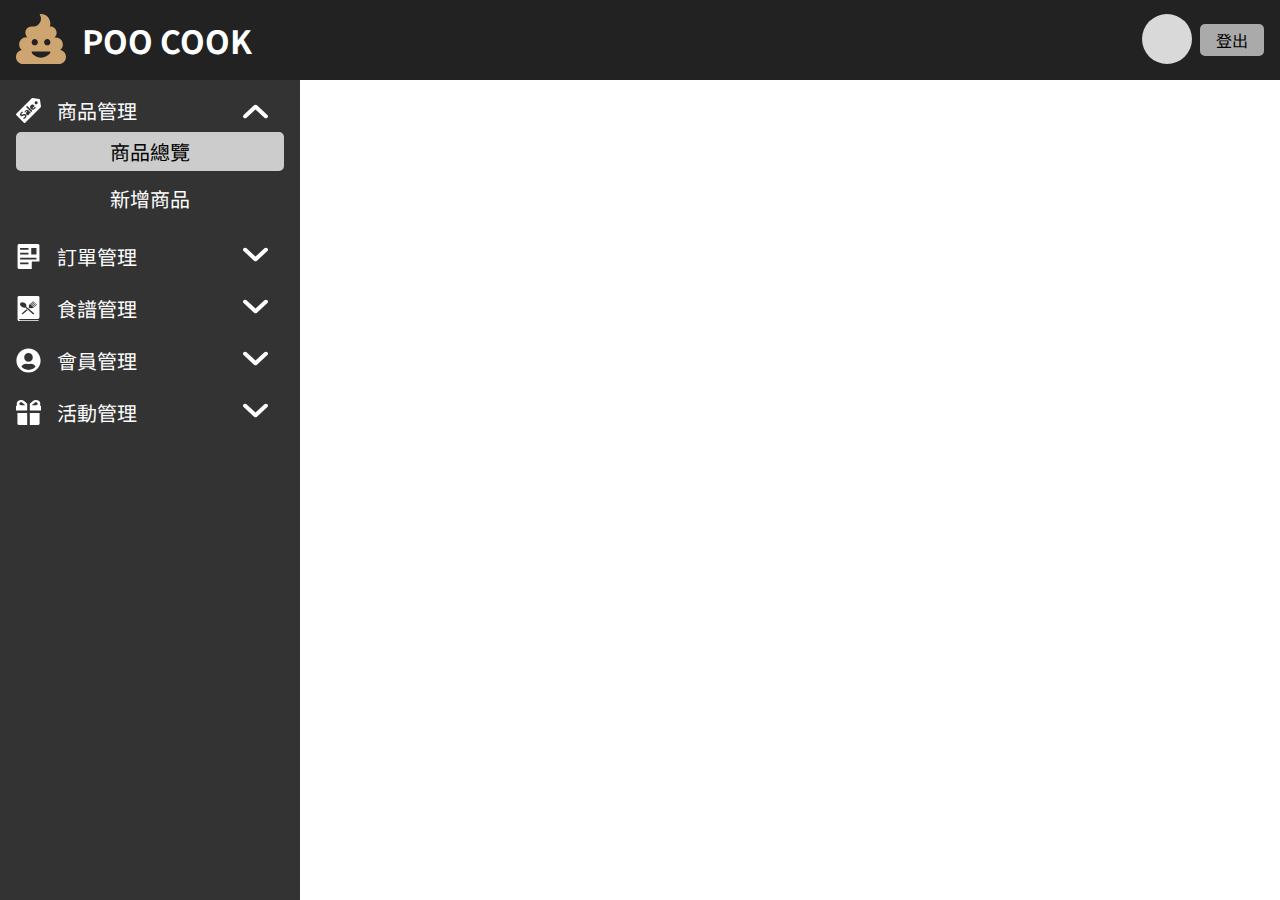
==== index.html @ 15b6bb09 "git init & add header and sidebar" ====
<!DOCTYPE html>
<html lang="en">
	<head>
		<meta charset="UTF-8" />
		<meta http-equiv="X-UA-Compatible" content="IE=edge" />
		<meta name="viewport" content="width=device-width, initial-scale=1.0" />
		<meta name="description" content="" />
		<meta name="keywords" content="" />
		<title>廚聚</title>
		<link rel="preconnect" href="https://fonts.googleapis.com" />
		<link rel="preconnect" href="https://fonts.gstatic.com" crossorigin />
		<link
			href="https://fonts.googleapis.com/css2?family=Noto+Sans+TC:wght@100;400;700&display=swap"
			rel="stylesheet"
		/>
		<link rel="stylesheet" href="./style/normalize.css" />
		<link rel="stylesheet" href="./style/style.css" />
		<script type="text/javascript" src="./js/jquery.min.js"></script>
	</head>
	<body>
		<header class="header">
			<div class="flex_center">
				<div class="logo">
					<svg
						width="50"
						height="50"
						viewBox="0 0 50 50"
						fill="none"
						xmlns="http://www.w3.org/2000/svg"
					>
						<path
							d="M44.082 36.0694C45.7812 34.7924 46.875 32.7842 46.875 30.503C46.875 26.628 43.7256 23.4841 39.8438 23.4841H38.4648C39.7754 22.3338 40.625 20.6765 40.625 18.7171C40.625 15.2808 37.8174 12.5658 34.375 12.5658H33.8013C34.1602 11.5812 34.375 10.5381 34.375 9.35855C34.375 4.19185 30.1758 0 25 0C24.4873 0 23.999 0.0731137 23.5234 0.146227C24.4434 1.51297 25 3.07272 25 4.67927C25 8.99298 21.5088 12.4781 17.1875 12.4781H15.625C12.1826 12.4781 9.375 15.2808 9.375 18.6294C9.375 20.5059 10.2295 22.1632 11.5352 23.3086H10.1562C6.27441 23.3964 3.125 26.6329 3.125 30.503C3.125 32.7822 4.22363 34.7924 5.91992 36.0723C2.56348 36.6056 0 39.4814 0 42.9811C0 46.861 3.14941 50 7.03125 50H42.9688C46.8506 50 50 46.8561 50 42.9811C50 39.4814 47.4414 36.6056 44.082 36.0694ZM18.75 25.0439C20.4834 25.0439 21.875 26.433 21.875 28.1634C21.875 29.8937 20.4834 31.2829 18.75 31.2829C17.0166 31.2829 15.625 29.8986 15.625 28.1634C15.625 26.4282 17.0215 25.0439 18.75 25.0439ZM34.3262 38.5943C33.2129 41.3141 28.5254 43.761 25 43.761C21.3877 43.761 16.7012 41.3121 15.6758 38.5943C15.4785 38.0873 15.8691 37.5219 16.4355 37.5219H33.5742C34.1309 37.5219 34.5215 38.0873 34.3262 38.5943ZM31.25 31.2829C29.5166 31.2829 28.125 29.8937 28.125 28.1634C28.125 26.433 29.5166 25.0439 31.25 25.0439C32.9834 25.0439 34.375 26.433 34.375 28.1634C34.375 29.8937 32.9883 31.2829 31.25 31.2829Z"
							fill="#CEA470"
						/>
					</svg>
				</div>
				<h1 class="title">POO COOK</h1>
			</div>
			<div class="user flex_center">
				<div class="user_photo">
					<svg
						width="50"
						height="50"
						viewBox="0 0 50 50"
						fill="none"
						xmlns="http://www.w3.org/2000/svg"
					>
						<circle cx="25" cy="25" r="25" fill="#D9D9D9" />
					</svg>
				</div>
				<div class="">
					<a class="sign_out" href="#">登出</a>
				</div>
			</div>
		</header>
		<aside class="aside position_abs">
			<!-- <div class="smaller_sidebar">
				<svg
					width="28"
					height="23"
					viewBox="0 0 28 23"
					fill="none"
					xmlns="http://www.w3.org/2000/svg"
				>
					<path
						d="M0.939428 10.684C0.353641 11.2698 0.353641 12.2195 0.939428 12.8053L10.4854 22.3512C11.0712 22.937 12.0209 22.937 12.6067 22.3512C13.1925 21.7654 13.1925 20.8157 12.6067 20.2299L4.12141 11.7446L12.6067 3.25935C13.1925 2.67356 13.1925 1.72381 12.6067 1.13803C12.0209 0.552241 11.0712 0.552241 10.4854 1.13803L0.939428 10.684ZM22.9092 10.2446L2.00009 10.2446V13.2446L22.9092 13.2446V10.2446Z"
						fill="black"
					/>
					<line x1="26.5" x2="26.5" y2="23" stroke="black" stroke-width="3" />
				</svg>
			</div> -->

			<!-- NAVBAR -->
			<nav class="">
				<!-- 商品管理 -->
				<ul class="nav unstyled_list">
					<li class="main_nav_item_container">
						<div class="main_nav_item">
							<div class="flex_center">
								<svg
									width="22"
									height="22"
									viewBox="0 0 22 22"
									fill="none"
									xmlns="http://www.w3.org/2000/svg"
								>
									<path
										d="M21.991 7.39997L21.118 1.56912C21.0649 1.2139 20.7861 0.935041 20.4309 0.881931L14.6 0.00901822C14.3437 -0.0293666 14.0844 0.0561559 13.9012 0.239373L0.239336 13.9011C-0.0797788 14.2202 -0.0797788 14.7378 0.239336 15.0569L6.94313 21.7606C7.26224 22.0798 7.77971 22.0798 8.09883 21.7606L21.7607 8.09878C21.9439 7.91557 22.0294 7.65622 21.991 7.39997ZM9.2542 15.8387C9.22498 16.4259 8.91499 17.0188 8.33274 17.6011C7.84618 18.0876 7.29037 18.4021 6.96214 18.5236C6.8964 18.548 6.82268 18.5222 6.7864 18.4622L6.33111 17.7096C6.30873 17.6726 6.30385 17.6276 6.31784 17.5868C6.33184 17.5459 6.36325 17.5133 6.40364 17.4977C6.84899 17.3263 7.2813 17.0513 7.58975 16.7427C8.01891 16.3136 8.10033 15.8825 7.80752 15.5898C7.54635 15.3286 7.20982 15.3578 6.47403 15.7056C5.40016 16.2248 4.59562 16.1954 4.01552 15.6154C3.23774 14.8376 3.37168 13.6588 4.34858 12.6818C4.72231 12.3081 5.1254 12.0273 5.54663 11.847C5.61501 11.8176 5.69452 11.8444 5.73122 11.9091L6.15432 12.6556C6.17497 12.6921 6.17898 12.7356 6.1654 12.7752C6.15172 12.8147 6.12177 12.8466 6.08311 12.8626C5.72739 13.0099 5.40672 13.2248 5.13001 13.5017C4.66724 13.9644 4.71734 14.3445 4.91866 14.5458C5.19469 14.8218 5.56031 14.699 6.32897 14.3531C7.37534 13.8716 8.14058 13.9245 8.73628 14.52C9.09469 14.8785 9.27869 15.3469 9.2542 15.8387ZM12.9083 12.8974L12.2363 13.5693C12.1864 13.6193 12.1081 13.6263 12.0501 13.5864L11.7787 13.3993L11.7595 13.4185C11.804 13.8696 11.6219 14.3246 11.247 14.6996C10.5826 15.364 9.75166 15.2283 9.27417 14.7508C8.8177 14.2943 8.7061 13.7151 8.95159 13.0759C9.15669 12.5416 9.574 12.0553 9.88792 11.7414L9.91482 11.7148L9.86991 11.6699C9.7192 11.5192 9.39229 11.3404 8.89634 11.8365C8.64802 12.0848 8.43157 12.4333 8.31737 12.7683C8.30347 12.8093 8.27206 12.8421 8.23162 12.8576C8.19119 12.8732 8.14601 12.87 8.10817 12.849L7.56618 12.548C7.5039 12.5133 7.47568 12.4389 7.49934 12.3717C7.59471 12.1007 7.83893 11.5616 8.40312 10.9974C9.30408 10.0964 10.2477 10.0876 11.1317 10.9718L12.2207 12.0607C12.4052 12.2452 12.672 12.5023 12.8958 12.6797C12.9285 12.7056 12.9485 12.7442 12.9509 12.7857C12.9533 12.8273 12.9378 12.8679 12.9083 12.8974ZM14.3017 11.5041L13.5346 12.2711C13.4776 12.3281 13.3852 12.3281 13.3281 12.2711L8.98688 7.92993C8.9298 7.87281 8.9298 7.7804 8.98688 7.72332L9.75385 6.95631C9.81092 6.89928 9.90338 6.89928 9.9605 6.95631L14.3017 11.2975C14.3587 11.3544 14.3587 11.4471 14.3017 11.5041ZM17.3183 8.29413C17.1252 8.69762 16.8176 9.11635 16.4291 9.50489C15.9202 10.0138 15.3504 10.2903 14.7813 10.3046C14.2094 10.319 13.6496 10.069 13.1622 9.58175C12.3571 8.77658 11.9855 7.41492 13.0726 6.32788C13.5391 5.86138 14.0904 5.66075 14.6669 5.74778C15.1366 5.81871 15.6214 6.08385 16.0318 6.49437C16.1533 6.61586 16.2487 6.73129 16.3072 6.80674C16.3524 6.86491 16.3471 6.9476 16.2952 6.99971L14.3664 8.92843C14.757 9.26154 15.3378 9.14839 15.846 8.64018C16.1221 8.36415 16.3321 8.09272 16.5072 7.78596C16.5274 7.75072 16.5614 7.72533 16.601 7.71612C16.6405 7.70687 16.6822 7.71457 16.7159 7.73723L17.2682 8.11004C17.3283 8.15039 17.3496 8.22875 17.3183 8.29413ZM18.6838 5.2098C18.1609 5.73265 17.3132 5.73265 16.7903 5.20966C16.2674 4.68682 16.2674 3.83911 16.7903 3.31618C17.3132 2.79329 18.1609 2.79329 18.6838 3.31618C19.2067 3.83907 19.2067 4.68686 18.6838 5.2098Z"
										fill="white"
									/>
								</svg>
								<a class="main_nav_item_content" href="">商品管理</a>
							</div>
							<div class="nav_dropdown nav_dropdown_active">
								<svg
									width="24"
									height="13"
									viewBox="0 0 24 13"
									fill="none"
									xmlns="http://www.w3.org/2000/svg"
								>
									<path
										d="M11.9991 13C11.4873 13 10.9754 12.8186 10.5854 12.4559L0.585907 3.1702C-0.195302 2.44475 -0.195302 1.26953 0.585907 0.544085C1.36712 -0.181362 2.63268 -0.181362 3.41388 0.544085L11.9991 8.51964L20.5861 0.545535C21.3673 -0.179911 22.6329 -0.179911 23.4141 0.545535C24.1953 1.27098 24.1953 2.4462 23.4141 3.17165L13.4146 12.4574C13.024 12.8201 12.5115 13 11.9991 13Z"
										fill="white"
									/>
								</svg>
							</div>
						</div>
						<!-- 商品管理細項 -->
						<ul class="unstyled_list sub_nav_item">
							<div class="sub_nav_item_container">
								<li class="sub_nav_item_active">
									<a class="sub_nav_item_content" href="">商品總覽</a>
								</li>
								<li>
									<a class="sub_nav_item_content" href="">新增商品</a>
								</li>
							</div>
						</ul>
					</li>
					<!-- 訂單管理 -->
					<li class="main_nav_item_container">
						<div class="main_nav_item">
							<div class="flex_center">
								<svg
									width="21"
									height="24"
									viewBox="0 0 21 24"
									fill="none"
									xmlns="http://www.w3.org/2000/svg"
								>
									<path
										d="M21 1.49998C21 0.670871 20.2791 0 19.3882 0H1.61175C0.721707 0 0 0.670871 0 1.49998V22.5C0 23.3291 0.721665 24 1.61175 24H13.6316V17.6628C13.6316 17.2482 13.992 16.9128 14.4375 16.9128H21V1.49998ZM2.42308 3.7584H10.5V5.44966H2.42308V3.7584V3.7584ZM2.42308 8.45638H10.5V10.1476H2.42308V8.45638V8.45638ZM10.5 19.5437H2.42308V17.8524H10.5V19.5437ZM18.1731 14.8457H2.42308V13.1544H18.1731V14.8457ZM18.1731 10.1477H13.125V3.7584H18.1731V10.1477Z"
										fill="white"
									/>
								</svg>
								<a class="main_nav_item_content" href="">訂單管理</a>
							</div>
							<div class="nav_dropdown">
								<svg
									width="24"
									height="13"
									viewBox="0 0 24 13"
									fill="none"
									xmlns="http://www.w3.org/2000/svg"
								>
									<path
										d="M11.9991 13C11.4873 13 10.9754 12.8186 10.5854 12.4559L0.585907 3.1702C-0.195302 2.44475 -0.195302 1.26953 0.585907 0.544085C1.36712 -0.181362 2.63268 -0.181362 3.41388 0.544085L11.9991 8.51964L20.5861 0.545535C21.3673 -0.179911 22.6329 -0.179911 23.4141 0.545535C24.1953 1.27098 24.1953 2.4462 23.4141 3.17165L13.4146 12.4574C13.024 12.8201 12.5115 13 11.9991 13Z"
										fill="white"
									/>
								</svg>
							</div>
						</div>
						<!-- 訂單管理細項 -->
						<ul class="unstyled_list sub_nav_item">
							<div class="sub_nav_item_container translateYtoNone">
								<li>
									<a class="sub_nav_item_content" href="">訂單總覽</a>
								</li>
							</div>
						</ul>
					</li>
					<!-- 食譜管理 -->
					<li class="main_nav_item_container">
						<div class="main_nav_item">
							<div class="flex_center">
								<svg
									width="21"
									height="24"
									viewBox="0 0 21 24"
									fill="none"
									xmlns="http://www.w3.org/2000/svg"
								>
									<path
										d="M21 20.7558V1.29734C21 0.584056 20.3115 0 19.4718 0H1.52724C0.687553 0 0 0.584056 0 1.29734V2.59469V20.7566V22.7027C0 23.4168 0.687553 24 1.52724 24H19.4718C20.0309 24 20.5199 23.7382 20.7856 23.3513H3.05447C2.21479 23.3513 1.52724 22.7681 1.52724 22.0548H19.4718C20.3124 22.054 21 21.4708 21 20.7558ZM5.21691 17.3572C4.94426 17.5888 4.50169 17.5888 4.22904 17.3572C3.95738 17.1264 3.95738 16.7496 4.23003 16.518L8.58354 12.819L9.57141 13.6582L5.21691 17.3572ZM15.8157 17.4092C15.5421 17.6417 15.0995 17.64 14.8259 17.4092L7.42281 11.1197C7.39021 11.092 7.37341 11.0576 7.34773 11.0266C6.2759 11.4596 4.73977 11.1483 3.59681 10.1773C2.23455 9.0193 1.95893 7.37622 2.98038 6.50769C4.00183 5.64 5.93607 5.87496 7.29833 7.03217C8.44129 8.00308 8.80779 9.30881 8.29805 10.2193C8.33559 10.2403 8.37609 10.2537 8.40968 10.2822L15.8137 16.5709C16.0854 16.8025 16.0874 17.1785 15.8157 17.4092ZM18.5264 8.35804L15.3544 11.0526C15.3297 11.0736 15.3 11.0862 15.2714 11.0996C14.1887 11.9178 13.0773 11.9236 12.1725 11.4294C12.1547 11.4478 12.1478 11.4705 12.126 11.4873L11.399 12.1057L10.4111 11.2674L11.1401 10.6481C11.1599 10.6313 11.1866 10.6246 11.2083 10.6103C10.6255 9.84084 10.6324 8.89594 11.5965 7.9779C11.6123 7.95441 11.6252 7.92839 11.6509 7.90825L14.8229 5.21287C14.9691 5.08783 15.2072 5.08783 15.3534 5.21287C15.4996 5.33706 15.4996 5.53846 15.3514 5.66266L12.2851 8.26741L12.8136 8.7172L15.8809 6.11161C16.0251 5.98741 16.2632 5.98741 16.4094 6.11161C16.5536 6.23496 16.5536 6.43552 16.4094 6.56056L13.3431 9.16615L13.8736 9.61594L16.9399 7.01119C17.0861 6.88699 17.3222 6.88615 17.4684 7.01035C17.6146 7.13455 17.6146 7.33594 17.4684 7.46014L14.4021 10.0649L14.9306 10.5138L17.9969 7.90825C18.1431 7.78406 18.3812 7.78406 18.5254 7.90825C18.6726 8.03161 18.6726 8.23385 18.5264 8.35804Z"
										fill="white"
									/>
								</svg>
								<a class="main_nav_item_content" href="">食譜管理</a>
							</div>
							<div class="nav_dropdown">
								<svg
									width="24"
									height="13"
									viewBox="0 0 24 13"
									fill="none"
									xmlns="http://www.w3.org/2000/svg"
								>
									<path
										d="M11.9991 13C11.4873 13 10.9754 12.8186 10.5854 12.4559L0.585907 3.1702C-0.195302 2.44475 -0.195302 1.26953 0.585907 0.544085C1.36712 -0.181362 2.63268 -0.181362 3.41388 0.544085L11.9991 8.51964L20.5861 0.545535C21.3673 -0.179911 22.6329 -0.179911 23.4141 0.545535C24.1953 1.27098 24.1953 2.4462 23.4141 3.17165L13.4146 12.4574C13.024 12.8201 12.5115 13 11.9991 13Z"
										fill="white"
									/>
								</svg>
							</div>
						</div>
						<!-- 食譜管理細項 -->
						<ul class="unstyled_list sub_nav_item">
							<div class="sub_nav_item_container translateYtoNone">
								<li>
									<a class="sub_nav_item_content" href="">食譜總覽</a>
								</li>
								<li>
									<a class="sub_nav_item_content" href="">新增食譜</a>
								</li>
							</div>
						</ul>
					</li>
					<!-- 會員管理 -->
					<li class="main_nav_item_container">
						<div class="main_nav_item">
							<div class="flex_center">
								<svg
									width="24"
									height="24"
									viewBox="0 0 24 24"
									fill="none"
									xmlns="http://www.w3.org/2000/svg"
								>
									<path
										d="M12 0.375C5.57812 0.375 0.375 5.57812 0.375 12C0.375 18.4219 5.57812 23.625 12 23.625C18.4219 23.625 23.625 18.4219 23.625 12C23.625 5.57812 18.4219 0.375 12 0.375ZM12 4.875C14.2781 4.875 16.125 6.72188 16.125 9C16.125 11.2781 14.2781 13.125 12 13.125C9.72188 13.125 7.875 11.2781 7.875 9C7.875 6.72188 9.72188 4.875 12 4.875ZM12 21C9.24844 21 6.78281 19.7531 5.13281 17.8031C6.01406 16.1437 7.73906 15 9.75 15C9.8625 15 9.975 15.0188 10.0828 15.0516C10.6922 15.2484 11.3297 15.375 12 15.375C12.6703 15.375 13.3125 15.2484 13.9172 15.0516C14.025 15.0188 14.1375 15 14.25 15C16.2609 15 17.9859 16.1437 18.8672 17.8031C17.2172 19.7531 14.7516 21 12 21Z"
										fill="white"
									/>
								</svg>
								<a class="main_nav_item_content" href="">會員管理</a>
							</div>
							<div class="nav_dropdown">
								<svg
									width="24"
									height="13"
									viewBox="0 0 24 13"
									fill="none"
									xmlns="http://www.w3.org/2000/svg"
								>
									<path
										d="M11.9991 13C11.4873 13 10.9754 12.8186 10.5854 12.4559L0.585907 3.1702C-0.195302 2.44475 -0.195302 1.26953 0.585907 0.544085C1.36712 -0.181362 2.63268 -0.181362 3.41388 0.544085L11.9991 8.51964L20.5861 0.545535C21.3673 -0.179911 22.6329 -0.179911 23.4141 0.545535C24.1953 1.27098 24.1953 2.4462 23.4141 3.17165L13.4146 12.4574C13.024 12.8201 12.5115 13 11.9991 13Z"
										fill="white"
									/>
								</svg>
							</div>
						</div>
						<!-- 會員管理細項 -->
						<ul class="unstyled_list sub_nav_item">
							<div class="sub_nav_item_container translateYtoNone">
								<li>
									<a class="sub_nav_item_content" href="">會員總覽</a>
								</li>
								<li>
									<a class="sub_nav_item_content" href="">會員商品收藏</a>
								</li>
								<li>
									<a class="sub_nav_item_content" href="">會員食譜收藏</a>
								</li>
							</div>
						</ul>
					</li>
					<li class="main_nav_item_container">
						<div class="main_nav_item">
							<div class="flex_center">
								<svg
									width="24"
									height="24"
									viewBox="0 0 24 24"
									fill="none"
									xmlns="http://www.w3.org/2000/svg"
								>
									<path
										d="M0 6.18087V10.1809H10.7365V3.5472L7.86167 1.06495C7.06602 0.378182 6.00825 0 4.88352 0C3.75862 0 2.70094 0.378182 1.90521 1.06495C1.10932 1.75171 0.670981 2.66516 0.670981 3.6368C0.670981 4.15265 0.795643 4.65156 1.03056 5.10931C0.444232 5.20378 0 5.6472 0 6.18087ZM3.69158 2.60807C4.01014 2.33324 4.43339 2.18182 4.88352 2.18182C5.33365 2.18182 5.75683 2.33324 6.07513 2.60785L8.94976 5.08996H4.92134H4.8767C4.42826 5.0888 4.00769 4.93847 3.69158 4.66545C3.37327 4.39076 3.19798 4.02545 3.19798 3.6368C3.1979 3.24815 3.37327 2.88284 3.69158 2.60807Z"
										fill="white"
									/>
									<path
										d="M22.0954 1.06516C21.2998 0.378255 20.2422 0 19.1171 0C17.9921 0 16.9344 0.378255 16.1391 1.06502L13.2637 3.54742V10.1809H24.0002V6.18087C24.0002 5.6472 23.5561 5.20378 22.9697 5.10931C23.2047 4.65156 23.3294 4.15258 23.3294 3.6368C23.3293 2.66516 22.891 1.75171 22.0954 1.06516ZM20.3085 4.66567C19.9927 4.9384 19.572 5.0888 19.1237 5.08996H19.079H15.0509L17.9259 2.60785C18.244 2.33316 18.6671 2.18182 19.1171 2.18182C19.5672 2.18182 19.9902 2.33316 20.3087 2.60807C20.627 2.88276 20.8023 3.24815 20.8023 3.6368C20.8024 4.02545 20.6271 4.39076 20.3085 4.66567Z"
										fill="white"
									/>
									<path
										d="M13.2632 23.9994H10.7363V12.3628H1.375V22.9092C1.375 23.5117 1.94069 24.0001 2.63846 24.0001H21.361C22.0588 24.0001 22.6244 23.5117 22.6244 22.9092V12.3628H13.2632V23.9994Z"
										fill="white"
									/>
								</svg>
								<a class="main_nav_item_content" href=""> 活動管理 </a>
							</div>
							<div class="nav_dropdown">
								<svg
									width="24"
									height="13"
									viewBox="0 0 24 13"
									fill="none"
									xmlns="http://www.w3.org/2000/svg"
								>
									<path
										d="M11.9991 13C11.4873 13 10.9754 12.8186 10.5854 12.4559L0.585907 3.1702C-0.195302 2.44475 -0.195302 1.26953 0.585907 0.544085C1.36712 -0.181362 2.63268 -0.181362 3.41388 0.544085L11.9991 8.51964L20.5861 0.545535C21.3673 -0.179911 22.6329 -0.179911 23.4141 0.545535C24.1953 1.27098 24.1953 2.4462 23.4141 3.17165L13.4146 12.4574C13.024 12.8201 12.5115 13 11.9991 13Z"
										fill="white"
									/>
								</svg>
							</div>
						</div>
						<!-- 活動管理細項 -->
						<ul class="unstyled_list sub_nav_item">
							<div class="sub_nav_item_container translateYtoNone">
								<li>
									<a class="sub_nav_item_content" href="">優惠券</a>
								</li>
								<li>
									<a class="sub_nav_item_content" href="">銷售通路</a>
								</li>
								<li>
									<a class="sub_nav_item_content" href="">料理活動</a>
								</li>
							</div>
						</ul>
					</li>
				</ul>
			</nav>
		</aside>
		<!-- <main>
			1213123
		</main> -->
		<script type="text/javascript" src="./js/app.js">
			// <?php require "./js/app.js"; ?>
		</script>
	</body>
</html>
---- style/style.css ----
* {
	box-sizing: border-box;
	margin: 0;
	padding: 0;
}

body {
	font-family: "Noto Sans TC", sans-serif;
}

a,
a:link {
	text-decoration: none;
	color: black;
}

:root {
	--header-height: 80px;
	--button-color: #aaa;
	--aside-width: 300px;
}
/* module */
.flex_center {
	display: flex;
	justify-content: center;
	align-items: center;
}

.position_abs {
	position: absolute;
}

.d-none {
	display: none;
}

.translateYtoNone {
	transform: translateY(-100%);
	opacity: 0;
	z-index: -1;
	height: 0;
}

.unstyled_list {
	list-style-type: none;
}
/* --------------------------------------------- */
/* header */
.header {
	display: flex;
	align-items: center;
	justify-content: space-between;
	background: #222;
	padding: 0.5rem 1rem;
	height: var(--header-height);
}
/* logo & title */
.logo {
	margin-right: 1rem;
}
.title {
	color: #fff;
}
/* user */
.user_photo {
	margin-right: 0.5rem;
}
.sign_out {
	padding: 0.25rem 1rem;
	background: var(--button-color);
	border-radius: 5px;
}
/* --------------------------------------------- */
/* aside */
.aside {
	width: var(--aside-width);
	height: calc(100vh - var(--header-height));
	background: #333;
	padding: 1rem;
	font-size: 20px;
	top: calc(var(--header-height));
	overflow: auto;
}
.nav {
	display: flex;
	flex-direction: column;
	gap: 1rem;
}
.nav a:link,
.nav a:visited {
	color: white;
}
/* main_nav_item */
.main_nav_item {
	display: flex;
	align-items: center;
	justify-content: space-between;
	padding-right: 1rem;
	color: white;
}
/* XX管理 */
.main_nav_item svg {
	width: 25px;
	height: 25px;
	color: #fff;
}
.main_nav_item_content {
	margin-left: 1rem;
	line-height: 25px;
}
/* nav_dropdownbtn */
.nav_dropdown {
	cursor: pointer;
}
.nav_dropdown_active {
	transform: rotate(180deg);
}
/* XX管理-XXXX */
.sub_nav_item {
	padding: 0.5rem 0 0 0;
	transition: 0.5s;
	overflow: hidden;
}
.sub_nav_item_container {
	transition: 0.5s;
}
.sub_nav_item_active {
	background: #ccc;
}
.sub_nav_item_active:hover {
	background: #aaa;
}
.sub_nav_item_active a:link,
.sub_nav_item_active a:visited {
	color: #000;
}
.sub_nav_item_container li {
	padding: 0.5rem;
	text-align: center;
	border-radius: 5px;
	margin: 0 0 0.5rem 0;
	transition: 0.3s;
}
.sub_nav_item_container li:hover {
	background: #888;
}

.sub_nav_item_content {
	display: inline-block;
	width: 100%;
	color: white;
}
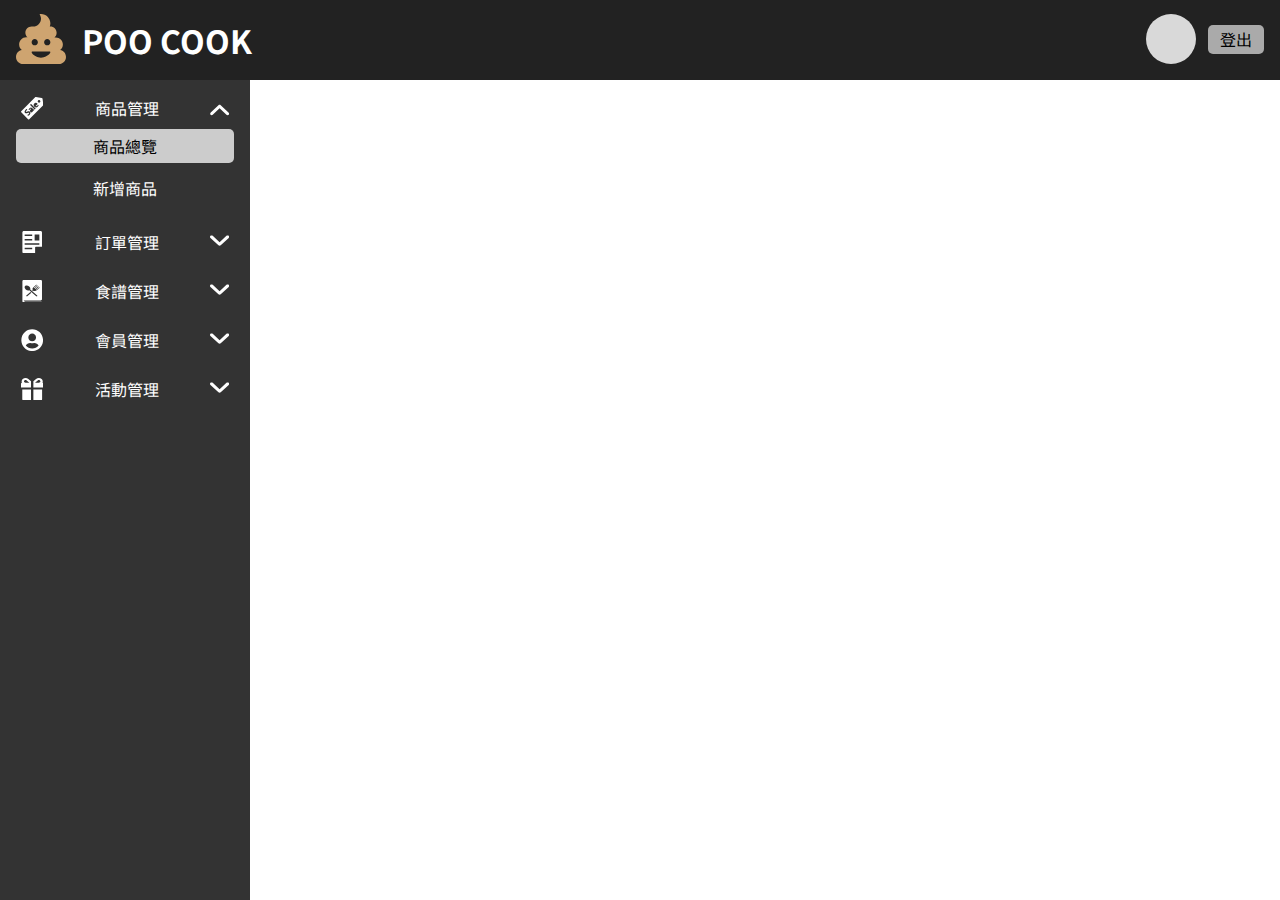
==== commit 85ad76cf: "update css" ====
--- a/index.html
+++ b/index.html
@@ -89,8 +89,8 @@
 										fill="white"
 									/>
 								</svg>
-								<a class="main_nav_item_content" href="">商品管理</a>
-							</div>
+							</div>
+							<a class="main_nav_item_content" href="">商品管理</a>
 							<div class="nav_dropdown nav_dropdown_active">
 								<svg
 									width="24"
@@ -134,8 +134,8 @@
 										fill="white"
 									/>
 								</svg>
-								<a class="main_nav_item_content" href="">訂單管理</a>
-							</div>
+							</div>
+							<a class="main_nav_item_content" href="">訂單管理</a>
 							<div class="nav_dropdown">
 								<svg
 									width="24"
@@ -176,8 +176,8 @@
 										fill="white"
 									/>
 								</svg>
-								<a class="main_nav_item_content" href="">食譜管理</a>
-							</div>
+							</div>
+							<a class="main_nav_item_content" href="">食譜管理</a>
 							<div class="nav_dropdown">
 								<svg
 									width="24"
@@ -221,8 +221,8 @@
 										fill="white"
 									/>
 								</svg>
-								<a class="main_nav_item_content" href="">會員管理</a>
-							</div>
+							</div>
+							<a class="main_nav_item_content" href="">會員管理</a>
 							<div class="nav_dropdown">
 								<svg
 									width="24"
@@ -276,8 +276,8 @@
 										fill="white"
 									/>
 								</svg>
-								<a class="main_nav_item_content" href=""> 活動管理 </a>
-							</div>
+							</div>
+							<a class="main_nav_item_content" href=""> 活動管理 </a>
 							<div class="nav_dropdown">
 								<svg
 									width="24"
--- a/style/style.css
+++ b/style/style.css
@@ -17,7 +17,7 @@
 :root {
 	--header-height: 80px;
 	--button-color: #aaa;
-	--aside-width: 300px;
+	--aside-width: 250px;
 }
 /* module */
 .flex_center {
@@ -63,10 +63,10 @@
 }
 /* user */
 .user_photo {
-	margin-right: 0.5rem;
+	margin-right: 0.75rem;
 }
 .sign_out {
-	padding: 0.25rem 1rem;
+	padding: 0.15rem .75rem;
 	background: var(--button-color);
 	border-radius: 5px;
 }
@@ -77,7 +77,7 @@
 	height: calc(100vh - var(--header-height));
 	background: #333;
 	padding: 1rem;
-	font-size: 20px;
+	font-size: 1rem;
 	top: calc(var(--header-height));
 	overflow: auto;
 }
@@ -95,22 +95,27 @@
 	display: flex;
 	align-items: center;
 	justify-content: space-between;
-	padding-right: 1rem;
+	padding: 0 .3rem;
 	color: white;
 }
 /* XX管理 */
 .main_nav_item svg {
-	width: 25px;
-	height: 25px;
+	width: 1.4rem;
+	height: 1.4rem;
 	color: #fff;
 }
 .main_nav_item_content {
-	margin-left: 1rem;
+	/* margin-left: 1rem; */
 	line-height: 25px;
 }
 /* nav_dropdownbtn */
 .nav_dropdown {
 	cursor: pointer;
+
+}
+.nav_dropdown svg {
+	width: 1.2rem;
+	height: 1.2rem;
 }
 .nav_dropdown_active {
 	transform: rotate(180deg);
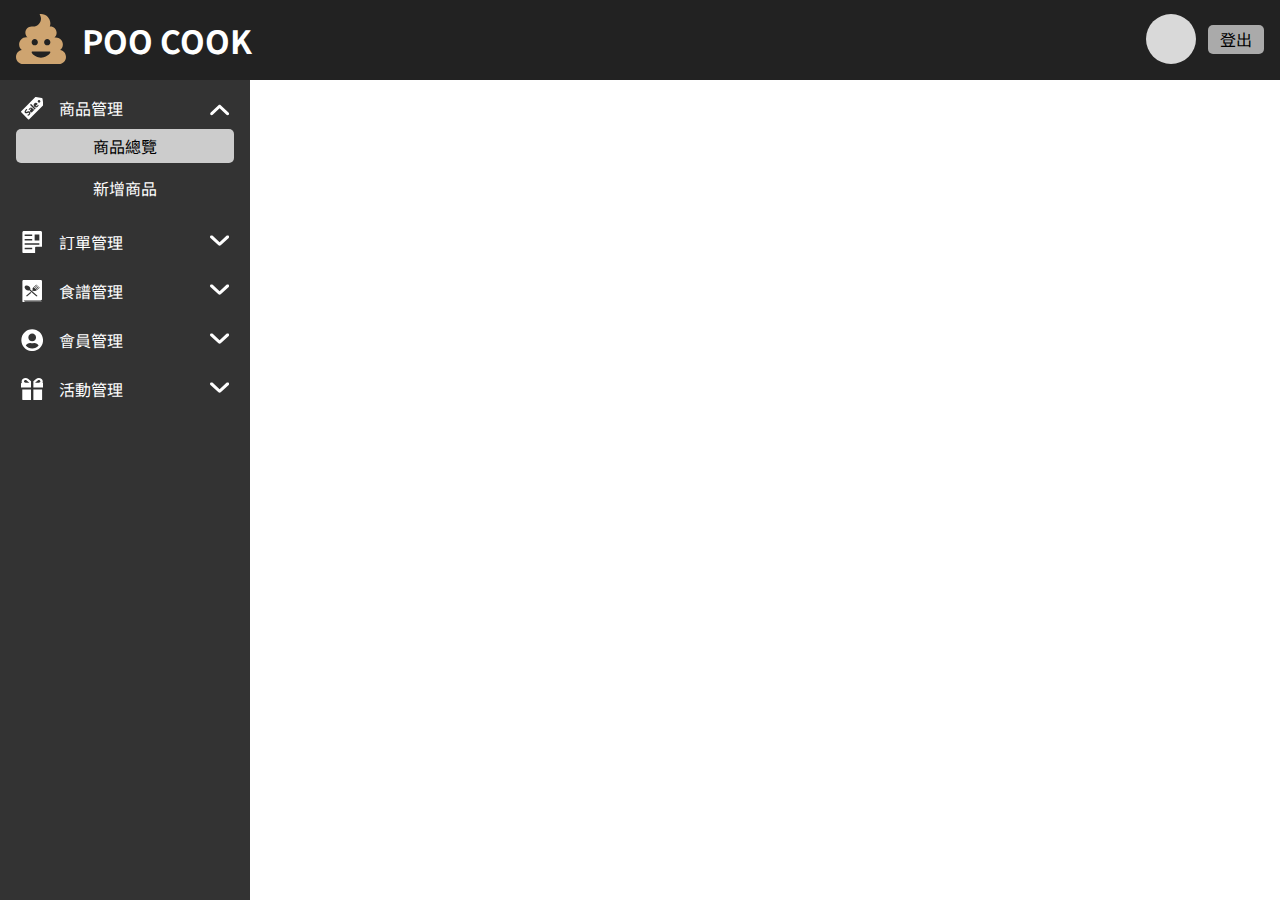
==== commit b152056d: "update sidebar style" ====
--- a/index.html
+++ b/index.html
@@ -89,8 +89,9 @@
 										fill="white"
 									/>
 								</svg>
-							</div>
-							<a class="main_nav_item_content" href="">商品管理</a>
+								<a class="main_nav_item_content" href="">商品管理</a>
+							</div>
+
 							<div class="nav_dropdown nav_dropdown_active">
 								<svg
 									width="24"
@@ -134,8 +135,9 @@
 										fill="white"
 									/>
 								</svg>
-							</div>
-							<a class="main_nav_item_content" href="">訂單管理</a>
+								<a class="main_nav_item_content" href="">訂單管理</a>
+							</div>
+
 							<div class="nav_dropdown">
 								<svg
 									width="24"
@@ -176,8 +178,9 @@
 										fill="white"
 									/>
 								</svg>
-							</div>
-							<a class="main_nav_item_content" href="">食譜管理</a>
+								<a class="main_nav_item_content" href="">食譜管理</a>
+							</div>
+
 							<div class="nav_dropdown">
 								<svg
 									width="24"
@@ -221,8 +224,9 @@
 										fill="white"
 									/>
 								</svg>
-							</div>
-							<a class="main_nav_item_content" href="">會員管理</a>
+								<a class="main_nav_item_content" href="">會員管理</a>
+							</div>
+
 							<div class="nav_dropdown">
 								<svg
 									width="24"
@@ -276,8 +280,9 @@
 										fill="white"
 									/>
 								</svg>
-							</div>
-							<a class="main_nav_item_content" href=""> 活動管理 </a>
+								<a class="main_nav_item_content" href=""> 活動管理 </a>
+							</div>
+
 							<div class="nav_dropdown">
 								<svg
 									width="24"
--- a/style/style.css
+++ b/style/style.css
@@ -66,7 +66,7 @@
 	margin-right: 0.75rem;
 }
 .sign_out {
-	padding: 0.15rem .75rem;
+	padding: 0.15rem 0.75rem;
 	background: var(--button-color);
 	border-radius: 5px;
 }
@@ -95,10 +95,13 @@
 	display: flex;
 	align-items: center;
 	justify-content: space-between;
-	padding: 0 .3rem;
+	padding: 0 0.3rem;
 	color: white;
 }
 /* XX管理 */
+.main_nav_item a {
+	margin-left: 1rem;
+}
 .main_nav_item svg {
 	width: 1.4rem;
 	height: 1.4rem;
@@ -111,7 +114,6 @@
 /* nav_dropdownbtn */
 .nav_dropdown {
 	cursor: pointer;
-
 }
 .nav_dropdown svg {
 	width: 1.2rem;
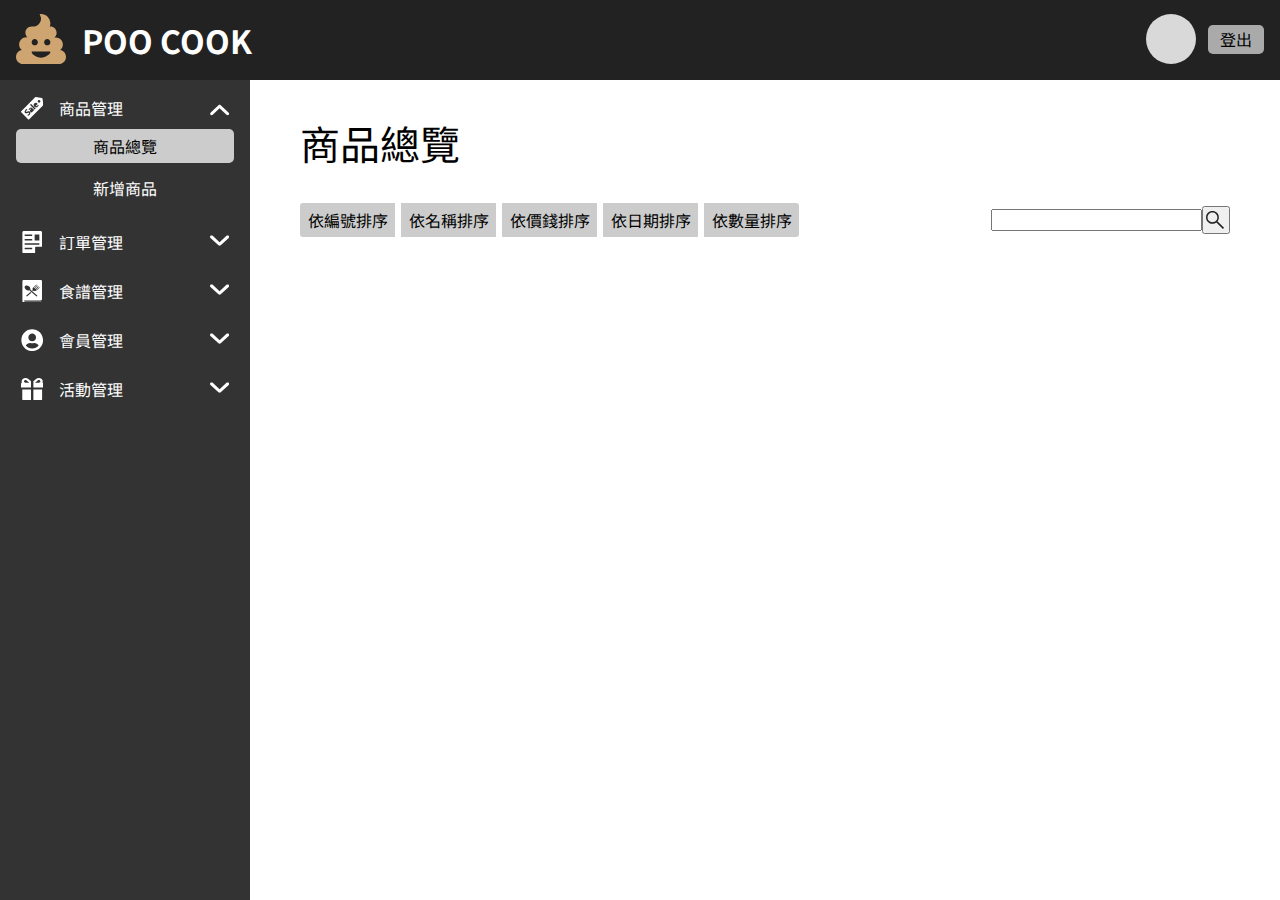
==== commit 80a51d03: "update content" ====
--- a/index.html
+++ b/index.html
@@ -1,60 +1,48 @@
 <!DOCTYPE html>
 <html lang="en">
-	<head>
-		<meta charset="UTF-8" />
-		<meta http-equiv="X-UA-Compatible" content="IE=edge" />
-		<meta name="viewport" content="width=device-width, initial-scale=1.0" />
-		<meta name="description" content="" />
-		<meta name="keywords" content="" />
-		<title>廚聚</title>
-		<link rel="preconnect" href="https://fonts.googleapis.com" />
-		<link rel="preconnect" href="https://fonts.gstatic.com" crossorigin />
-		<link
-			href="https://fonts.googleapis.com/css2?family=Noto+Sans+TC:wght@100;400;700&display=swap"
-			rel="stylesheet"
-		/>
-		<link rel="stylesheet" href="./style/normalize.css" />
-		<link rel="stylesheet" href="./style/style.css" />
-		<script type="text/javascript" src="./js/jquery.min.js"></script>
-	</head>
-	<body>
-		<header class="header">
-			<div class="flex_center">
-				<div class="logo">
-					<svg
-						width="50"
-						height="50"
-						viewBox="0 0 50 50"
-						fill="none"
-						xmlns="http://www.w3.org/2000/svg"
-					>
-						<path
-							d="M44.082 36.0694C45.7812 34.7924 46.875 32.7842 46.875 30.503C46.875 26.628 43.7256 23.4841 39.8438 23.4841H38.4648C39.7754 22.3338 40.625 20.6765 40.625 18.7171C40.625 15.2808 37.8174 12.5658 34.375 12.5658H33.8013C34.1602 11.5812 34.375 10.5381 34.375 9.35855C34.375 4.19185 30.1758 0 25 0C24.4873 0 23.999 0.0731137 23.5234 0.146227C24.4434 1.51297 25 3.07272 25 4.67927C25 8.99298 21.5088 12.4781 17.1875 12.4781H15.625C12.1826 12.4781 9.375 15.2808 9.375 18.6294C9.375 20.5059 10.2295 22.1632 11.5352 23.3086H10.1562C6.27441 23.3964 3.125 26.6329 3.125 30.503C3.125 32.7822 4.22363 34.7924 5.91992 36.0723C2.56348 36.6056 0 39.4814 0 42.9811C0 46.861 3.14941 50 7.03125 50H42.9688C46.8506 50 50 46.8561 50 42.9811C50 39.4814 47.4414 36.6056 44.082 36.0694ZM18.75 25.0439C20.4834 25.0439 21.875 26.433 21.875 28.1634C21.875 29.8937 20.4834 31.2829 18.75 31.2829C17.0166 31.2829 15.625 29.8986 15.625 28.1634C15.625 26.4282 17.0215 25.0439 18.75 25.0439ZM34.3262 38.5943C33.2129 41.3141 28.5254 43.761 25 43.761C21.3877 43.761 16.7012 41.3121 15.6758 38.5943C15.4785 38.0873 15.8691 37.5219 16.4355 37.5219H33.5742C34.1309 37.5219 34.5215 38.0873 34.3262 38.5943ZM31.25 31.2829C29.5166 31.2829 28.125 29.8937 28.125 28.1634C28.125 26.433 29.5166 25.0439 31.25 25.0439C32.9834 25.0439 34.375 26.433 34.375 28.1634C34.375 29.8937 32.9883 31.2829 31.25 31.2829Z"
-							fill="#CEA470"
-						/>
-					</svg>
-				</div>
-				<h1 class="title">POO COOK</h1>
-			</div>
-			<div class="user flex_center">
-				<div class="user_photo">
-					<svg
-						width="50"
-						height="50"
-						viewBox="0 0 50 50"
-						fill="none"
-						xmlns="http://www.w3.org/2000/svg"
-					>
-						<circle cx="25" cy="25" r="25" fill="#D9D9D9" />
-					</svg>
-				</div>
-				<div class="">
-					<a class="sign_out" href="#">登出</a>
-				</div>
-			</div>
-		</header>
-		<aside class="aside position_abs">
-			<!-- <div class="smaller_sidebar">
+    <head>
+        <meta charset="UTF-8" />
+        <meta http-equiv="X-UA-Compatible" content="IE=edge" />
+        <meta name="viewport" content="width=device-width, initial-scale=1.0" />
+        <meta name="description" content="" />
+        <meta name="keywords" content="" />
+        <title>廚聚</title>
+        <link rel="preconnect" href="https://fonts.googleapis.com" />
+        <link rel="preconnect" href="https://fonts.gstatic.com" crossorigin />
+        <link
+            href="https://fonts.googleapis.com/css2?family=Noto+Sans+TC:wght@100;400;700&display=swap"
+            rel="stylesheet"
+        />
+        <link rel="stylesheet" href="./style/normalize.css" />
+        <link rel="stylesheet" href="./style/style.css" />
+        <script type="text/javascript" src="./js/jquery.min.js"></script>
+    </head>
+    <body>
+        <header class="header">
+            <div class="flex_center">
+                <div class="logo">
+                    <svg width="50" height="50" viewBox="0 0 50 50" fill="none" xmlns="http://www.w3.org/2000/svg">
+                        <path
+                            d="M44.082 36.0694C45.7812 34.7924 46.875 32.7842 46.875 30.503C46.875 26.628 43.7256 23.4841 39.8438 23.4841H38.4648C39.7754 22.3338 40.625 20.6765 40.625 18.7171C40.625 15.2808 37.8174 12.5658 34.375 12.5658H33.8013C34.1602 11.5812 34.375 10.5381 34.375 9.35855C34.375 4.19185 30.1758 0 25 0C24.4873 0 23.999 0.0731137 23.5234 0.146227C24.4434 1.51297 25 3.07272 25 4.67927C25 8.99298 21.5088 12.4781 17.1875 12.4781H15.625C12.1826 12.4781 9.375 15.2808 9.375 18.6294C9.375 20.5059 10.2295 22.1632 11.5352 23.3086H10.1562C6.27441 23.3964 3.125 26.6329 3.125 30.503C3.125 32.7822 4.22363 34.7924 5.91992 36.0723C2.56348 36.6056 0 39.4814 0 42.9811C0 46.861 3.14941 50 7.03125 50H42.9688C46.8506 50 50 46.8561 50 42.9811C50 39.4814 47.4414 36.6056 44.082 36.0694ZM18.75 25.0439C20.4834 25.0439 21.875 26.433 21.875 28.1634C21.875 29.8937 20.4834 31.2829 18.75 31.2829C17.0166 31.2829 15.625 29.8986 15.625 28.1634C15.625 26.4282 17.0215 25.0439 18.75 25.0439ZM34.3262 38.5943C33.2129 41.3141 28.5254 43.761 25 43.761C21.3877 43.761 16.7012 41.3121 15.6758 38.5943C15.4785 38.0873 15.8691 37.5219 16.4355 37.5219H33.5742C34.1309 37.5219 34.5215 38.0873 34.3262 38.5943ZM31.25 31.2829C29.5166 31.2829 28.125 29.8937 28.125 28.1634C28.125 26.433 29.5166 25.0439 31.25 25.0439C32.9834 25.0439 34.375 26.433 34.375 28.1634C34.375 29.8937 32.9883 31.2829 31.25 31.2829Z"
+                            fill="#CEA470"
+                        />
+                    </svg>
+                </div>
+                <h1 class="title">POO COOK</h1>
+            </div>
+            <div class="user flex_center">
+                <div class="user_photo">
+                    <svg width="50" height="50" viewBox="0 0 50 50" fill="none" xmlns="http://www.w3.org/2000/svg">
+                        <circle cx="25" cy="25" r="25" fill="#D9D9D9" />
+                    </svg>
+                </div>
+                <div class="">
+                    <a class="sign_out" href="#">登出</a>
+                </div>
+            </div>
+        </header>
+        <aside class="aside position_abs">
+            <!-- <div class="smaller_sidebar">
 				<svg
 					width="28"
 					height="23"
@@ -70,257 +58,272 @@
 				</svg>
 			</div> -->
 
-			<!-- NAVBAR -->
-			<nav class="">
-				<!-- 商品管理 -->
-				<ul class="nav unstyled_list">
-					<li class="main_nav_item_container">
-						<div class="main_nav_item">
-							<div class="flex_center">
-								<svg
-									width="22"
-									height="22"
-									viewBox="0 0 22 22"
-									fill="none"
-									xmlns="http://www.w3.org/2000/svg"
-								>
-									<path
-										d="M21.991 7.39997L21.118 1.56912C21.0649 1.2139 20.7861 0.935041 20.4309 0.881931L14.6 0.00901822C14.3437 -0.0293666 14.0844 0.0561559 13.9012 0.239373L0.239336 13.9011C-0.0797788 14.2202 -0.0797788 14.7378 0.239336 15.0569L6.94313 21.7606C7.26224 22.0798 7.77971 22.0798 8.09883 21.7606L21.7607 8.09878C21.9439 7.91557 22.0294 7.65622 21.991 7.39997ZM9.2542 15.8387C9.22498 16.4259 8.91499 17.0188 8.33274 17.6011C7.84618 18.0876 7.29037 18.4021 6.96214 18.5236C6.8964 18.548 6.82268 18.5222 6.7864 18.4622L6.33111 17.7096C6.30873 17.6726 6.30385 17.6276 6.31784 17.5868C6.33184 17.5459 6.36325 17.5133 6.40364 17.4977C6.84899 17.3263 7.2813 17.0513 7.58975 16.7427C8.01891 16.3136 8.10033 15.8825 7.80752 15.5898C7.54635 15.3286 7.20982 15.3578 6.47403 15.7056C5.40016 16.2248 4.59562 16.1954 4.01552 15.6154C3.23774 14.8376 3.37168 13.6588 4.34858 12.6818C4.72231 12.3081 5.1254 12.0273 5.54663 11.847C5.61501 11.8176 5.69452 11.8444 5.73122 11.9091L6.15432 12.6556C6.17497 12.6921 6.17898 12.7356 6.1654 12.7752C6.15172 12.8147 6.12177 12.8466 6.08311 12.8626C5.72739 13.0099 5.40672 13.2248 5.13001 13.5017C4.66724 13.9644 4.71734 14.3445 4.91866 14.5458C5.19469 14.8218 5.56031 14.699 6.32897 14.3531C7.37534 13.8716 8.14058 13.9245 8.73628 14.52C9.09469 14.8785 9.27869 15.3469 9.2542 15.8387ZM12.9083 12.8974L12.2363 13.5693C12.1864 13.6193 12.1081 13.6263 12.0501 13.5864L11.7787 13.3993L11.7595 13.4185C11.804 13.8696 11.6219 14.3246 11.247 14.6996C10.5826 15.364 9.75166 15.2283 9.27417 14.7508C8.8177 14.2943 8.7061 13.7151 8.95159 13.0759C9.15669 12.5416 9.574 12.0553 9.88792 11.7414L9.91482 11.7148L9.86991 11.6699C9.7192 11.5192 9.39229 11.3404 8.89634 11.8365C8.64802 12.0848 8.43157 12.4333 8.31737 12.7683C8.30347 12.8093 8.27206 12.8421 8.23162 12.8576C8.19119 12.8732 8.14601 12.87 8.10817 12.849L7.56618 12.548C7.5039 12.5133 7.47568 12.4389 7.49934 12.3717C7.59471 12.1007 7.83893 11.5616 8.40312 10.9974C9.30408 10.0964 10.2477 10.0876 11.1317 10.9718L12.2207 12.0607C12.4052 12.2452 12.672 12.5023 12.8958 12.6797C12.9285 12.7056 12.9485 12.7442 12.9509 12.7857C12.9533 12.8273 12.9378 12.8679 12.9083 12.8974ZM14.3017 11.5041L13.5346 12.2711C13.4776 12.3281 13.3852 12.3281 13.3281 12.2711L8.98688 7.92993C8.9298 7.87281 8.9298 7.7804 8.98688 7.72332L9.75385 6.95631C9.81092 6.89928 9.90338 6.89928 9.9605 6.95631L14.3017 11.2975C14.3587 11.3544 14.3587 11.4471 14.3017 11.5041ZM17.3183 8.29413C17.1252 8.69762 16.8176 9.11635 16.4291 9.50489C15.9202 10.0138 15.3504 10.2903 14.7813 10.3046C14.2094 10.319 13.6496 10.069 13.1622 9.58175C12.3571 8.77658 11.9855 7.41492 13.0726 6.32788C13.5391 5.86138 14.0904 5.66075 14.6669 5.74778C15.1366 5.81871 15.6214 6.08385 16.0318 6.49437C16.1533 6.61586 16.2487 6.73129 16.3072 6.80674C16.3524 6.86491 16.3471 6.9476 16.2952 6.99971L14.3664 8.92843C14.757 9.26154 15.3378 9.14839 15.846 8.64018C16.1221 8.36415 16.3321 8.09272 16.5072 7.78596C16.5274 7.75072 16.5614 7.72533 16.601 7.71612C16.6405 7.70687 16.6822 7.71457 16.7159 7.73723L17.2682 8.11004C17.3283 8.15039 17.3496 8.22875 17.3183 8.29413ZM18.6838 5.2098C18.1609 5.73265 17.3132 5.73265 16.7903 5.20966C16.2674 4.68682 16.2674 3.83911 16.7903 3.31618C17.3132 2.79329 18.1609 2.79329 18.6838 3.31618C19.2067 3.83907 19.2067 4.68686 18.6838 5.2098Z"
-										fill="white"
-									/>
-								</svg>
-								<a class="main_nav_item_content" href="">商品管理</a>
-							</div>
-
-							<div class="nav_dropdown nav_dropdown_active">
-								<svg
-									width="24"
-									height="13"
-									viewBox="0 0 24 13"
-									fill="none"
-									xmlns="http://www.w3.org/2000/svg"
-								>
-									<path
-										d="M11.9991 13C11.4873 13 10.9754 12.8186 10.5854 12.4559L0.585907 3.1702C-0.195302 2.44475 -0.195302 1.26953 0.585907 0.544085C1.36712 -0.181362 2.63268 -0.181362 3.41388 0.544085L11.9991 8.51964L20.5861 0.545535C21.3673 -0.179911 22.6329 -0.179911 23.4141 0.545535C24.1953 1.27098 24.1953 2.4462 23.4141 3.17165L13.4146 12.4574C13.024 12.8201 12.5115 13 11.9991 13Z"
-										fill="white"
-									/>
-								</svg>
-							</div>
-						</div>
-						<!-- 商品管理細項 -->
-						<ul class="unstyled_list sub_nav_item">
-							<div class="sub_nav_item_container">
-								<li class="sub_nav_item_active">
-									<a class="sub_nav_item_content" href="">商品總覽</a>
-								</li>
-								<li>
-									<a class="sub_nav_item_content" href="">新增商品</a>
-								</li>
-							</div>
-						</ul>
-					</li>
-					<!-- 訂單管理 -->
-					<li class="main_nav_item_container">
-						<div class="main_nav_item">
-							<div class="flex_center">
-								<svg
-									width="21"
-									height="24"
-									viewBox="0 0 21 24"
-									fill="none"
-									xmlns="http://www.w3.org/2000/svg"
-								>
-									<path
-										d="M21 1.49998C21 0.670871 20.2791 0 19.3882 0H1.61175C0.721707 0 0 0.670871 0 1.49998V22.5C0 23.3291 0.721665 24 1.61175 24H13.6316V17.6628C13.6316 17.2482 13.992 16.9128 14.4375 16.9128H21V1.49998ZM2.42308 3.7584H10.5V5.44966H2.42308V3.7584V3.7584ZM2.42308 8.45638H10.5V10.1476H2.42308V8.45638V8.45638ZM10.5 19.5437H2.42308V17.8524H10.5V19.5437ZM18.1731 14.8457H2.42308V13.1544H18.1731V14.8457ZM18.1731 10.1477H13.125V3.7584H18.1731V10.1477Z"
-										fill="white"
-									/>
-								</svg>
-								<a class="main_nav_item_content" href="">訂單管理</a>
-							</div>
-
-							<div class="nav_dropdown">
-								<svg
-									width="24"
-									height="13"
-									viewBox="0 0 24 13"
-									fill="none"
-									xmlns="http://www.w3.org/2000/svg"
-								>
-									<path
-										d="M11.9991 13C11.4873 13 10.9754 12.8186 10.5854 12.4559L0.585907 3.1702C-0.195302 2.44475 -0.195302 1.26953 0.585907 0.544085C1.36712 -0.181362 2.63268 -0.181362 3.41388 0.544085L11.9991 8.51964L20.5861 0.545535C21.3673 -0.179911 22.6329 -0.179911 23.4141 0.545535C24.1953 1.27098 24.1953 2.4462 23.4141 3.17165L13.4146 12.4574C13.024 12.8201 12.5115 13 11.9991 13Z"
-										fill="white"
-									/>
-								</svg>
-							</div>
-						</div>
-						<!-- 訂單管理細項 -->
-						<ul class="unstyled_list sub_nav_item">
-							<div class="sub_nav_item_container translateYtoNone">
-								<li>
-									<a class="sub_nav_item_content" href="">訂單總覽</a>
-								</li>
-							</div>
-						</ul>
-					</li>
-					<!-- 食譜管理 -->
-					<li class="main_nav_item_container">
-						<div class="main_nav_item">
-							<div class="flex_center">
-								<svg
-									width="21"
-									height="24"
-									viewBox="0 0 21 24"
-									fill="none"
-									xmlns="http://www.w3.org/2000/svg"
-								>
-									<path
-										d="M21 20.7558V1.29734C21 0.584056 20.3115 0 19.4718 0H1.52724C0.687553 0 0 0.584056 0 1.29734V2.59469V20.7566V22.7027C0 23.4168 0.687553 24 1.52724 24H19.4718C20.0309 24 20.5199 23.7382 20.7856 23.3513H3.05447C2.21479 23.3513 1.52724 22.7681 1.52724 22.0548H19.4718C20.3124 22.054 21 21.4708 21 20.7558ZM5.21691 17.3572C4.94426 17.5888 4.50169 17.5888 4.22904 17.3572C3.95738 17.1264 3.95738 16.7496 4.23003 16.518L8.58354 12.819L9.57141 13.6582L5.21691 17.3572ZM15.8157 17.4092C15.5421 17.6417 15.0995 17.64 14.8259 17.4092L7.42281 11.1197C7.39021 11.092 7.37341 11.0576 7.34773 11.0266C6.2759 11.4596 4.73977 11.1483 3.59681 10.1773C2.23455 9.0193 1.95893 7.37622 2.98038 6.50769C4.00183 5.64 5.93607 5.87496 7.29833 7.03217C8.44129 8.00308 8.80779 9.30881 8.29805 10.2193C8.33559 10.2403 8.37609 10.2537 8.40968 10.2822L15.8137 16.5709C16.0854 16.8025 16.0874 17.1785 15.8157 17.4092ZM18.5264 8.35804L15.3544 11.0526C15.3297 11.0736 15.3 11.0862 15.2714 11.0996C14.1887 11.9178 13.0773 11.9236 12.1725 11.4294C12.1547 11.4478 12.1478 11.4705 12.126 11.4873L11.399 12.1057L10.4111 11.2674L11.1401 10.6481C11.1599 10.6313 11.1866 10.6246 11.2083 10.6103C10.6255 9.84084 10.6324 8.89594 11.5965 7.9779C11.6123 7.95441 11.6252 7.92839 11.6509 7.90825L14.8229 5.21287C14.9691 5.08783 15.2072 5.08783 15.3534 5.21287C15.4996 5.33706 15.4996 5.53846 15.3514 5.66266L12.2851 8.26741L12.8136 8.7172L15.8809 6.11161C16.0251 5.98741 16.2632 5.98741 16.4094 6.11161C16.5536 6.23496 16.5536 6.43552 16.4094 6.56056L13.3431 9.16615L13.8736 9.61594L16.9399 7.01119C17.0861 6.88699 17.3222 6.88615 17.4684 7.01035C17.6146 7.13455 17.6146 7.33594 17.4684 7.46014L14.4021 10.0649L14.9306 10.5138L17.9969 7.90825C18.1431 7.78406 18.3812 7.78406 18.5254 7.90825C18.6726 8.03161 18.6726 8.23385 18.5264 8.35804Z"
-										fill="white"
-									/>
-								</svg>
-								<a class="main_nav_item_content" href="">食譜管理</a>
-							</div>
-
-							<div class="nav_dropdown">
-								<svg
-									width="24"
-									height="13"
-									viewBox="0 0 24 13"
-									fill="none"
-									xmlns="http://www.w3.org/2000/svg"
-								>
-									<path
-										d="M11.9991 13C11.4873 13 10.9754 12.8186 10.5854 12.4559L0.585907 3.1702C-0.195302 2.44475 -0.195302 1.26953 0.585907 0.544085C1.36712 -0.181362 2.63268 -0.181362 3.41388 0.544085L11.9991 8.51964L20.5861 0.545535C21.3673 -0.179911 22.6329 -0.179911 23.4141 0.545535C24.1953 1.27098 24.1953 2.4462 23.4141 3.17165L13.4146 12.4574C13.024 12.8201 12.5115 13 11.9991 13Z"
-										fill="white"
-									/>
-								</svg>
-							</div>
-						</div>
-						<!-- 食譜管理細項 -->
-						<ul class="unstyled_list sub_nav_item">
-							<div class="sub_nav_item_container translateYtoNone">
-								<li>
-									<a class="sub_nav_item_content" href="">食譜總覽</a>
-								</li>
-								<li>
-									<a class="sub_nav_item_content" href="">新增食譜</a>
-								</li>
-							</div>
-						</ul>
-					</li>
-					<!-- 會員管理 -->
-					<li class="main_nav_item_container">
-						<div class="main_nav_item">
-							<div class="flex_center">
-								<svg
-									width="24"
-									height="24"
-									viewBox="0 0 24 24"
-									fill="none"
-									xmlns="http://www.w3.org/2000/svg"
-								>
-									<path
-										d="M12 0.375C5.57812 0.375 0.375 5.57812 0.375 12C0.375 18.4219 5.57812 23.625 12 23.625C18.4219 23.625 23.625 18.4219 23.625 12C23.625 5.57812 18.4219 0.375 12 0.375ZM12 4.875C14.2781 4.875 16.125 6.72188 16.125 9C16.125 11.2781 14.2781 13.125 12 13.125C9.72188 13.125 7.875 11.2781 7.875 9C7.875 6.72188 9.72188 4.875 12 4.875ZM12 21C9.24844 21 6.78281 19.7531 5.13281 17.8031C6.01406 16.1437 7.73906 15 9.75 15C9.8625 15 9.975 15.0188 10.0828 15.0516C10.6922 15.2484 11.3297 15.375 12 15.375C12.6703 15.375 13.3125 15.2484 13.9172 15.0516C14.025 15.0188 14.1375 15 14.25 15C16.2609 15 17.9859 16.1437 18.8672 17.8031C17.2172 19.7531 14.7516 21 12 21Z"
-										fill="white"
-									/>
-								</svg>
-								<a class="main_nav_item_content" href="">會員管理</a>
-							</div>
-
-							<div class="nav_dropdown">
-								<svg
-									width="24"
-									height="13"
-									viewBox="0 0 24 13"
-									fill="none"
-									xmlns="http://www.w3.org/2000/svg"
-								>
-									<path
-										d="M11.9991 13C11.4873 13 10.9754 12.8186 10.5854 12.4559L0.585907 3.1702C-0.195302 2.44475 -0.195302 1.26953 0.585907 0.544085C1.36712 -0.181362 2.63268 -0.181362 3.41388 0.544085L11.9991 8.51964L20.5861 0.545535C21.3673 -0.179911 22.6329 -0.179911 23.4141 0.545535C24.1953 1.27098 24.1953 2.4462 23.4141 3.17165L13.4146 12.4574C13.024 12.8201 12.5115 13 11.9991 13Z"
-										fill="white"
-									/>
-								</svg>
-							</div>
-						</div>
-						<!-- 會員管理細項 -->
-						<ul class="unstyled_list sub_nav_item">
-							<div class="sub_nav_item_container translateYtoNone">
-								<li>
-									<a class="sub_nav_item_content" href="">會員總覽</a>
-								</li>
-								<li>
-									<a class="sub_nav_item_content" href="">會員商品收藏</a>
-								</li>
-								<li>
-									<a class="sub_nav_item_content" href="">會員食譜收藏</a>
-								</li>
-							</div>
-						</ul>
-					</li>
-					<li class="main_nav_item_container">
-						<div class="main_nav_item">
-							<div class="flex_center">
-								<svg
-									width="24"
-									height="24"
-									viewBox="0 0 24 24"
-									fill="none"
-									xmlns="http://www.w3.org/2000/svg"
-								>
-									<path
-										d="M0 6.18087V10.1809H10.7365V3.5472L7.86167 1.06495C7.06602 0.378182 6.00825 0 4.88352 0C3.75862 0 2.70094 0.378182 1.90521 1.06495C1.10932 1.75171 0.670981 2.66516 0.670981 3.6368C0.670981 4.15265 0.795643 4.65156 1.03056 5.10931C0.444232 5.20378 0 5.6472 0 6.18087ZM3.69158 2.60807C4.01014 2.33324 4.43339 2.18182 4.88352 2.18182C5.33365 2.18182 5.75683 2.33324 6.07513 2.60785L8.94976 5.08996H4.92134H4.8767C4.42826 5.0888 4.00769 4.93847 3.69158 4.66545C3.37327 4.39076 3.19798 4.02545 3.19798 3.6368C3.1979 3.24815 3.37327 2.88284 3.69158 2.60807Z"
-										fill="white"
-									/>
-									<path
-										d="M22.0954 1.06516C21.2998 0.378255 20.2422 0 19.1171 0C17.9921 0 16.9344 0.378255 16.1391 1.06502L13.2637 3.54742V10.1809H24.0002V6.18087C24.0002 5.6472 23.5561 5.20378 22.9697 5.10931C23.2047 4.65156 23.3294 4.15258 23.3294 3.6368C23.3293 2.66516 22.891 1.75171 22.0954 1.06516ZM20.3085 4.66567C19.9927 4.9384 19.572 5.0888 19.1237 5.08996H19.079H15.0509L17.9259 2.60785C18.244 2.33316 18.6671 2.18182 19.1171 2.18182C19.5672 2.18182 19.9902 2.33316 20.3087 2.60807C20.627 2.88276 20.8023 3.24815 20.8023 3.6368C20.8024 4.02545 20.6271 4.39076 20.3085 4.66567Z"
-										fill="white"
-									/>
-									<path
-										d="M13.2632 23.9994H10.7363V12.3628H1.375V22.9092C1.375 23.5117 1.94069 24.0001 2.63846 24.0001H21.361C22.0588 24.0001 22.6244 23.5117 22.6244 22.9092V12.3628H13.2632V23.9994Z"
-										fill="white"
-									/>
-								</svg>
-								<a class="main_nav_item_content" href=""> 活動管理 </a>
-							</div>
-
-							<div class="nav_dropdown">
-								<svg
-									width="24"
-									height="13"
-									viewBox="0 0 24 13"
-									fill="none"
-									xmlns="http://www.w3.org/2000/svg"
-								>
-									<path
-										d="M11.9991 13C11.4873 13 10.9754 12.8186 10.5854 12.4559L0.585907 3.1702C-0.195302 2.44475 -0.195302 1.26953 0.585907 0.544085C1.36712 -0.181362 2.63268 -0.181362 3.41388 0.544085L11.9991 8.51964L20.5861 0.545535C21.3673 -0.179911 22.6329 -0.179911 23.4141 0.545535C24.1953 1.27098 24.1953 2.4462 23.4141 3.17165L13.4146 12.4574C13.024 12.8201 12.5115 13 11.9991 13Z"
-										fill="white"
-									/>
-								</svg>
-							</div>
-						</div>
-						<!-- 活動管理細項 -->
-						<ul class="unstyled_list sub_nav_item">
-							<div class="sub_nav_item_container translateYtoNone">
-								<li>
-									<a class="sub_nav_item_content" href="">優惠券</a>
-								</li>
-								<li>
-									<a class="sub_nav_item_content" href="">銷售通路</a>
-								</li>
-								<li>
-									<a class="sub_nav_item_content" href="">料理活動</a>
-								</li>
-							</div>
-						</ul>
-					</li>
-				</ul>
-			</nav>
-		</aside>
-		<!-- <main>
-			1213123
-		</main> -->
-		<script type="text/javascript" src="./js/app.js">
-			// <?php require "./js/app.js"; ?>
-		</script>
-	</body>
+            <!-- NAVBAR -->
+            <nav class="">
+                <!-- 商品管理 -->
+                <ul class="nav unstyled_list">
+                    <li class="main_nav_item_container">
+                        <div class="main_nav_item">
+                            <div class="flex_center">
+                                <svg
+                                    width="22"
+                                    height="22"
+                                    viewBox="0 0 22 22"
+                                    fill="none"
+                                    xmlns="http://www.w3.org/2000/svg"
+                                >
+                                    <path
+                                        d="M21.991 7.39997L21.118 1.56912C21.0649 1.2139 20.7861 0.935041 20.4309 0.881931L14.6 0.00901822C14.3437 -0.0293666 14.0844 0.0561559 13.9012 0.239373L0.239336 13.9011C-0.0797788 14.2202 -0.0797788 14.7378 0.239336 15.0569L6.94313 21.7606C7.26224 22.0798 7.77971 22.0798 8.09883 21.7606L21.7607 8.09878C21.9439 7.91557 22.0294 7.65622 21.991 7.39997ZM9.2542 15.8387C9.22498 16.4259 8.91499 17.0188 8.33274 17.6011C7.84618 18.0876 7.29037 18.4021 6.96214 18.5236C6.8964 18.548 6.82268 18.5222 6.7864 18.4622L6.33111 17.7096C6.30873 17.6726 6.30385 17.6276 6.31784 17.5868C6.33184 17.5459 6.36325 17.5133 6.40364 17.4977C6.84899 17.3263 7.2813 17.0513 7.58975 16.7427C8.01891 16.3136 8.10033 15.8825 7.80752 15.5898C7.54635 15.3286 7.20982 15.3578 6.47403 15.7056C5.40016 16.2248 4.59562 16.1954 4.01552 15.6154C3.23774 14.8376 3.37168 13.6588 4.34858 12.6818C4.72231 12.3081 5.1254 12.0273 5.54663 11.847C5.61501 11.8176 5.69452 11.8444 5.73122 11.9091L6.15432 12.6556C6.17497 12.6921 6.17898 12.7356 6.1654 12.7752C6.15172 12.8147 6.12177 12.8466 6.08311 12.8626C5.72739 13.0099 5.40672 13.2248 5.13001 13.5017C4.66724 13.9644 4.71734 14.3445 4.91866 14.5458C5.19469 14.8218 5.56031 14.699 6.32897 14.3531C7.37534 13.8716 8.14058 13.9245 8.73628 14.52C9.09469 14.8785 9.27869 15.3469 9.2542 15.8387ZM12.9083 12.8974L12.2363 13.5693C12.1864 13.6193 12.1081 13.6263 12.0501 13.5864L11.7787 13.3993L11.7595 13.4185C11.804 13.8696 11.6219 14.3246 11.247 14.6996C10.5826 15.364 9.75166 15.2283 9.27417 14.7508C8.8177 14.2943 8.7061 13.7151 8.95159 13.0759C9.15669 12.5416 9.574 12.0553 9.88792 11.7414L9.91482 11.7148L9.86991 11.6699C9.7192 11.5192 9.39229 11.3404 8.89634 11.8365C8.64802 12.0848 8.43157 12.4333 8.31737 12.7683C8.30347 12.8093 8.27206 12.8421 8.23162 12.8576C8.19119 12.8732 8.14601 12.87 8.10817 12.849L7.56618 12.548C7.5039 12.5133 7.47568 12.4389 7.49934 12.3717C7.59471 12.1007 7.83893 11.5616 8.40312 10.9974C9.30408 10.0964 10.2477 10.0876 11.1317 10.9718L12.2207 12.0607C12.4052 12.2452 12.672 12.5023 12.8958 12.6797C12.9285 12.7056 12.9485 12.7442 12.9509 12.7857C12.9533 12.8273 12.9378 12.8679 12.9083 12.8974ZM14.3017 11.5041L13.5346 12.2711C13.4776 12.3281 13.3852 12.3281 13.3281 12.2711L8.98688 7.92993C8.9298 7.87281 8.9298 7.7804 8.98688 7.72332L9.75385 6.95631C9.81092 6.89928 9.90338 6.89928 9.9605 6.95631L14.3017 11.2975C14.3587 11.3544 14.3587 11.4471 14.3017 11.5041ZM17.3183 8.29413C17.1252 8.69762 16.8176 9.11635 16.4291 9.50489C15.9202 10.0138 15.3504 10.2903 14.7813 10.3046C14.2094 10.319 13.6496 10.069 13.1622 9.58175C12.3571 8.77658 11.9855 7.41492 13.0726 6.32788C13.5391 5.86138 14.0904 5.66075 14.6669 5.74778C15.1366 5.81871 15.6214 6.08385 16.0318 6.49437C16.1533 6.61586 16.2487 6.73129 16.3072 6.80674C16.3524 6.86491 16.3471 6.9476 16.2952 6.99971L14.3664 8.92843C14.757 9.26154 15.3378 9.14839 15.846 8.64018C16.1221 8.36415 16.3321 8.09272 16.5072 7.78596C16.5274 7.75072 16.5614 7.72533 16.601 7.71612C16.6405 7.70687 16.6822 7.71457 16.7159 7.73723L17.2682 8.11004C17.3283 8.15039 17.3496 8.22875 17.3183 8.29413ZM18.6838 5.2098C18.1609 5.73265 17.3132 5.73265 16.7903 5.20966C16.2674 4.68682 16.2674 3.83911 16.7903 3.31618C17.3132 2.79329 18.1609 2.79329 18.6838 3.31618C19.2067 3.83907 19.2067 4.68686 18.6838 5.2098Z"
+                                        fill="white"
+                                    />
+                                </svg>
+                                <a class="main_nav_item_content" href="">商品管理</a>
+                            </div>
+                            <div class="nav_dropdown nav_dropdown_active">
+                                <svg
+                                    width="24"
+                                    height="13"
+                                    viewBox="0 0 24 13"
+                                    fill="none"
+                                    xmlns="http://www.w3.org/2000/svg"
+                                >
+                                    <path
+                                        d="M11.9991 13C11.4873 13 10.9754 12.8186 10.5854 12.4559L0.585907 3.1702C-0.195302 2.44475 -0.195302 1.26953 0.585907 0.544085C1.36712 -0.181362 2.63268 -0.181362 3.41388 0.544085L11.9991 8.51964L20.5861 0.545535C21.3673 -0.179911 22.6329 -0.179911 23.4141 0.545535C24.1953 1.27098 24.1953 2.4462 23.4141 3.17165L13.4146 12.4574C13.024 12.8201 12.5115 13 11.9991 13Z"
+                                        fill="white"
+                                    />
+                                </svg>
+                            </div>
+                        </div>
+                        <!-- 商品管理細項 -->
+                        <ul class="unstyled_list sub_nav_item">
+                            <div class="sub_nav_item_container">
+                                <li class="sub_nav_item_active">
+                                    <a class="sub_nav_item_content" href="">商品總覽</a>
+                                </li>
+                                <li>
+                                    <a class="sub_nav_item_content" href="">新增商品</a>
+                                </li>
+                            </div>
+                        </ul>
+                    </li>
+                    <!-- 訂單管理 -->
+                    <li class="main_nav_item_container">
+                        <div class="main_nav_item">
+                            <div class="flex_center">
+                                <svg
+                                    width="21"
+                                    height="24"
+                                    viewBox="0 0 21 24"
+                                    fill="none"
+                                    xmlns="http://www.w3.org/2000/svg"
+                                >
+                                    <path
+                                        d="M21 1.49998C21 0.670871 20.2791 0 19.3882 0H1.61175C0.721707 0 0 0.670871 0 1.49998V22.5C0 23.3291 0.721665 24 1.61175 24H13.6316V17.6628C13.6316 17.2482 13.992 16.9128 14.4375 16.9128H21V1.49998ZM2.42308 3.7584H10.5V5.44966H2.42308V3.7584V3.7584ZM2.42308 8.45638H10.5V10.1476H2.42308V8.45638V8.45638ZM10.5 19.5437H2.42308V17.8524H10.5V19.5437ZM18.1731 14.8457H2.42308V13.1544H18.1731V14.8457ZM18.1731 10.1477H13.125V3.7584H18.1731V10.1477Z"
+                                        fill="white"
+                                    />
+                                </svg>
+                                <a class="main_nav_item_content" href="">訂單管理</a>
+                            </div>
+                            <div class="nav_dropdown">
+                                <svg
+                                    width="24"
+                                    height="13"
+                                    viewBox="0 0 24 13"
+                                    fill="none"
+                                    xmlns="http://www.w3.org/2000/svg"
+                                >
+                                    <path
+                                        d="M11.9991 13C11.4873 13 10.9754 12.8186 10.5854 12.4559L0.585907 3.1702C-0.195302 2.44475 -0.195302 1.26953 0.585907 0.544085C1.36712 -0.181362 2.63268 -0.181362 3.41388 0.544085L11.9991 8.51964L20.5861 0.545535C21.3673 -0.179911 22.6329 -0.179911 23.4141 0.545535C24.1953 1.27098 24.1953 2.4462 23.4141 3.17165L13.4146 12.4574C13.024 12.8201 12.5115 13 11.9991 13Z"
+                                        fill="white"
+                                    />
+                                </svg>
+                            </div>
+                        </div>
+                        <!-- 訂單管理細項 -->
+                        <ul class="unstyled_list sub_nav_item">
+                            <div class="sub_nav_item_container translateYtoNone">
+                                <li>
+                                    <a class="sub_nav_item_content" href="">訂單總覽</a>
+                                </li>
+                            </div>
+                        </ul>
+                    </li>
+                    <!-- 食譜管理 -->
+                    <li class="main_nav_item_container">
+                        <div class="main_nav_item">
+                            <div class="flex_center">
+                                <svg
+                                    width="21"
+                                    height="24"
+                                    viewBox="0 0 21 24"
+                                    fill="none"
+                                    xmlns="http://www.w3.org/2000/svg"
+                                >
+                                    <path
+                                        d="M21 20.7558V1.29734C21 0.584056 20.3115 0 19.4718 0H1.52724C0.687553 0 0 0.584056 0 1.29734V2.59469V20.7566V22.7027C0 23.4168 0.687553 24 1.52724 24H19.4718C20.0309 24 20.5199 23.7382 20.7856 23.3513H3.05447C2.21479 23.3513 1.52724 22.7681 1.52724 22.0548H19.4718C20.3124 22.054 21 21.4708 21 20.7558ZM5.21691 17.3572C4.94426 17.5888 4.50169 17.5888 4.22904 17.3572C3.95738 17.1264 3.95738 16.7496 4.23003 16.518L8.58354 12.819L9.57141 13.6582L5.21691 17.3572ZM15.8157 17.4092C15.5421 17.6417 15.0995 17.64 14.8259 17.4092L7.42281 11.1197C7.39021 11.092 7.37341 11.0576 7.34773 11.0266C6.2759 11.4596 4.73977 11.1483 3.59681 10.1773C2.23455 9.0193 1.95893 7.37622 2.98038 6.50769C4.00183 5.64 5.93607 5.87496 7.29833 7.03217C8.44129 8.00308 8.80779 9.30881 8.29805 10.2193C8.33559 10.2403 8.37609 10.2537 8.40968 10.2822L15.8137 16.5709C16.0854 16.8025 16.0874 17.1785 15.8157 17.4092ZM18.5264 8.35804L15.3544 11.0526C15.3297 11.0736 15.3 11.0862 15.2714 11.0996C14.1887 11.9178 13.0773 11.9236 12.1725 11.4294C12.1547 11.4478 12.1478 11.4705 12.126 11.4873L11.399 12.1057L10.4111 11.2674L11.1401 10.6481C11.1599 10.6313 11.1866 10.6246 11.2083 10.6103C10.6255 9.84084 10.6324 8.89594 11.5965 7.9779C11.6123 7.95441 11.6252 7.92839 11.6509 7.90825L14.8229 5.21287C14.9691 5.08783 15.2072 5.08783 15.3534 5.21287C15.4996 5.33706 15.4996 5.53846 15.3514 5.66266L12.2851 8.26741L12.8136 8.7172L15.8809 6.11161C16.0251 5.98741 16.2632 5.98741 16.4094 6.11161C16.5536 6.23496 16.5536 6.43552 16.4094 6.56056L13.3431 9.16615L13.8736 9.61594L16.9399 7.01119C17.0861 6.88699 17.3222 6.88615 17.4684 7.01035C17.6146 7.13455 17.6146 7.33594 17.4684 7.46014L14.4021 10.0649L14.9306 10.5138L17.9969 7.90825C18.1431 7.78406 18.3812 7.78406 18.5254 7.90825C18.6726 8.03161 18.6726 8.23385 18.5264 8.35804Z"
+                                        fill="white"
+                                    />
+                                </svg>
+                                <a class="main_nav_item_content" href="">食譜管理</a>
+                            </div>
+                            <div class="nav_dropdown">
+                                <svg
+                                    width="24"
+                                    height="13"
+                                    viewBox="0 0 24 13"
+                                    fill="none"
+                                    xmlns="http://www.w3.org/2000/svg"
+                                >
+                                    <path
+                                        d="M11.9991 13C11.4873 13 10.9754 12.8186 10.5854 12.4559L0.585907 3.1702C-0.195302 2.44475 -0.195302 1.26953 0.585907 0.544085C1.36712 -0.181362 2.63268 -0.181362 3.41388 0.544085L11.9991 8.51964L20.5861 0.545535C21.3673 -0.179911 22.6329 -0.179911 23.4141 0.545535C24.1953 1.27098 24.1953 2.4462 23.4141 3.17165L13.4146 12.4574C13.024 12.8201 12.5115 13 11.9991 13Z"
+                                        fill="white"
+                                    />
+                                </svg>
+                            </div>
+                        </div>
+                        <!-- 食譜管理細項 -->
+                        <ul class="unstyled_list sub_nav_item">
+                            <div class="sub_nav_item_container translateYtoNone">
+                                <li>
+                                    <a class="sub_nav_item_content" href="">食譜總覽</a>
+                                </li>
+                                <li>
+                                    <a class="sub_nav_item_content" href="">新增食譜</a>
+                                </li>
+                            </div>
+                        </ul>
+                    </li>
+                    <!-- 會員管理 -->
+                    <li class="main_nav_item_container">
+                        <div class="main_nav_item">
+                            <div class="flex_center">
+                                <svg
+                                    width="24"
+                                    height="24"
+                                    viewBox="0 0 24 24"
+                                    fill="none"
+                                    xmlns="http://www.w3.org/2000/svg"
+                                >
+                                    <path
+                                        d="M12 0.375C5.57812 0.375 0.375 5.57812 0.375 12C0.375 18.4219 5.57812 23.625 12 23.625C18.4219 23.625 23.625 18.4219 23.625 12C23.625 5.57812 18.4219 0.375 12 0.375ZM12 4.875C14.2781 4.875 16.125 6.72188 16.125 9C16.125 11.2781 14.2781 13.125 12 13.125C9.72188 13.125 7.875 11.2781 7.875 9C7.875 6.72188 9.72188 4.875 12 4.875ZM12 21C9.24844 21 6.78281 19.7531 5.13281 17.8031C6.01406 16.1437 7.73906 15 9.75 15C9.8625 15 9.975 15.0188 10.0828 15.0516C10.6922 15.2484 11.3297 15.375 12 15.375C12.6703 15.375 13.3125 15.2484 13.9172 15.0516C14.025 15.0188 14.1375 15 14.25 15C16.2609 15 17.9859 16.1437 18.8672 17.8031C17.2172 19.7531 14.7516 21 12 21Z"
+                                        fill="white"
+                                    />
+                                </svg>
+                                <a class="main_nav_item_content" href="">會員管理</a>
+                            </div>
+                            <div class="nav_dropdown">
+                                <svg
+                                    width="24"
+                                    height="13"
+                                    viewBox="0 0 24 13"
+                                    fill="none"
+                                    xmlns="http://www.w3.org/2000/svg"
+                                >
+                                    <path
+                                        d="M11.9991 13C11.4873 13 10.9754 12.8186 10.5854 12.4559L0.585907 3.1702C-0.195302 2.44475 -0.195302 1.26953 0.585907 0.544085C1.36712 -0.181362 2.63268 -0.181362 3.41388 0.544085L11.9991 8.51964L20.5861 0.545535C21.3673 -0.179911 22.6329 -0.179911 23.4141 0.545535C24.1953 1.27098 24.1953 2.4462 23.4141 3.17165L13.4146 12.4574C13.024 12.8201 12.5115 13 11.9991 13Z"
+                                        fill="white"
+                                    />
+                                </svg>
+                            </div>
+                        </div>
+                        <!-- 會員管理細項 -->
+                        <ul class="unstyled_list sub_nav_item">
+                            <div class="sub_nav_item_container translateYtoNone">
+                                <li>
+                                    <a class="sub_nav_item_content" href="">會員總覽</a>
+                                </li>
+                                <li>
+                                    <a class="sub_nav_item_content" href="">會員商品收藏</a>
+                                </li>
+                                <li>
+                                    <a class="sub_nav_item_content" href="">會員食譜收藏</a>
+                                </li>
+                            </div>
+                        </ul>
+                    </li>
+                    <li class="main_nav_item_container">
+                        <div class="main_nav_item">
+                            <div class="flex_center">
+                                <svg
+                                    width="24"
+                                    height="24"
+                                    viewBox="0 0 24 24"
+                                    fill="none"
+                                    xmlns="http://www.w3.org/2000/svg"
+                                >
+                                    <path
+                                        d="M0 6.18087V10.1809H10.7365V3.5472L7.86167 1.06495C7.06602 0.378182 6.00825 0 4.88352 0C3.75862 0 2.70094 0.378182 1.90521 1.06495C1.10932 1.75171 0.670981 2.66516 0.670981 3.6368C0.670981 4.15265 0.795643 4.65156 1.03056 5.10931C0.444232 5.20378 0 5.6472 0 6.18087ZM3.69158 2.60807C4.01014 2.33324 4.43339 2.18182 4.88352 2.18182C5.33365 2.18182 5.75683 2.33324 6.07513 2.60785L8.94976 5.08996H4.92134H4.8767C4.42826 5.0888 4.00769 4.93847 3.69158 4.66545C3.37327 4.39076 3.19798 4.02545 3.19798 3.6368C3.1979 3.24815 3.37327 2.88284 3.69158 2.60807Z"
+                                        fill="white"
+                                    />
+                                    <path
+                                        d="M22.0954 1.06516C21.2998 0.378255 20.2422 0 19.1171 0C17.9921 0 16.9344 0.378255 16.1391 1.06502L13.2637 3.54742V10.1809H24.0002V6.18087C24.0002 5.6472 23.5561 5.20378 22.9697 5.10931C23.2047 4.65156 23.3294 4.15258 23.3294 3.6368C23.3293 2.66516 22.891 1.75171 22.0954 1.06516ZM20.3085 4.66567C19.9927 4.9384 19.572 5.0888 19.1237 5.08996H19.079H15.0509L17.9259 2.60785C18.244 2.33316 18.6671 2.18182 19.1171 2.18182C19.5672 2.18182 19.9902 2.33316 20.3087 2.60807C20.627 2.88276 20.8023 3.24815 20.8023 3.6368C20.8024 4.02545 20.6271 4.39076 20.3085 4.66567Z"
+                                        fill="white"
+                                    />
+                                    <path
+                                        d="M13.2632 23.9994H10.7363V12.3628H1.375V22.9092C1.375 23.5117 1.94069 24.0001 2.63846 24.0001H21.361C22.0588 24.0001 22.6244 23.5117 22.6244 22.9092V12.3628H13.2632V23.9994Z"
+                                        fill="white"
+                                    />
+                                </svg>
+                                <a class="main_nav_item_content" href=""> 活動管理 </a>
+                            </div>
+                            <div class="nav_dropdown">
+                                <svg
+                                    width="24"
+                                    height="13"
+                                    viewBox="0 0 24 13"
+                                    fill="none"
+                                    xmlns="http://www.w3.org/2000/svg"
+                                >
+                                    <path
+                                        d="M11.9991 13C11.4873 13 10.9754 12.8186 10.5854 12.4559L0.585907 3.1702C-0.195302 2.44475 -0.195302 1.26953 0.585907 0.544085C1.36712 -0.181362 2.63268 -0.181362 3.41388 0.544085L11.9991 8.51964L20.5861 0.545535C21.3673 -0.179911 22.6329 -0.179911 23.4141 0.545535C24.1953 1.27098 24.1953 2.4462 23.4141 3.17165L13.4146 12.4574C13.024 12.8201 12.5115 13 11.9991 13Z"
+                                        fill="white"
+                                    />
+                                </svg>
+                            </div>
+                        </div>
+                        <!-- 活動管理細項 -->
+                        <ul class="unstyled_list sub_nav_item">
+                            <div class="sub_nav_item_container translateYtoNone">
+                                <li>
+                                    <a class="sub_nav_item_content" href="">優惠券</a>
+                                </li>
+                                <li>
+                                    <a class="sub_nav_item_content" href="">銷售通路</a>
+                                </li>
+                                <li>
+                                    <a class="sub_nav_item_content" href="">料理活動</a>
+                                </li>
+                            </div>
+                        </ul>
+                    </li>
+                </ul>
+            </nav>
+        </aside>
+        <main class="">
+            <p class="main-title">商品總覽</p>
+            <nav class="filter flex_between">
+                <div>
+                    <a href="" class="border_radius_left">依編號排序</a>
+                    <a href="" class="">依名稱排序</a>
+                    <a href="" class="">依價錢排序</a>
+                    <a href="" class="">依日期排序</a>
+                    <a href="" class="border_radius_right">依數量排序</a>
+                </div>
+                <div class="search flex_center">
+                    <input type="text" name="search" class="" />
+                    <button class="search_btn">
+                        <svg width="25" height="25" viewBox="0 0 25 25" fill="none" xmlns="http://www.w3.org/2000/svg">
+                            <path
+                                d="M19.7292 21.849L12.8802 15C12.3594 15.4514 11.7517 15.803 11.0573 16.0547C10.3628 16.3064 9.625 16.4323 8.84375 16.4323C6.96875 16.4323 5.38021 15.7813 4.07812 14.4792C2.77604 13.1771 2.125 11.6059 2.125 9.76564C2.125 7.92536 2.77604 6.35418 4.07812 5.05209C5.38021 3.75001 6.96007 3.09897 8.81771 3.09897C10.658 3.09897 12.2248 3.75001 13.5182 5.05209C14.8116 6.35418 15.4583 7.92536 15.4583 9.76564C15.4583 10.5122 15.3368 11.2326 15.0937 11.9271C14.8507 12.6215 14.4861 13.2726 14 13.8802L20.875 20.7031L19.7292 21.849ZM8.81771 14.8698C10.224 14.8698 11.4219 14.3707 12.4115 13.3724C13.401 12.3741 13.8958 11.1719 13.8958 9.76564C13.8958 8.35939 13.401 7.15713 12.4115 6.15886C11.4219 5.1606 10.224 4.66147 8.81771 4.66147C7.3941 4.66147 6.18316 5.1606 5.1849 6.15886C4.18663 7.15713 3.6875 8.35939 3.6875 9.76564C3.6875 11.1719 4.18663 12.3741 5.1849 13.3724C6.18316 14.3707 7.3941 14.8698 8.81771 14.8698Z"
+                                fill="#222222"
+                            />
+                        </svg>
+                    </button>
+                </div>
+            </nav>
+        </main>
+        <script type="text/javascript" src="./js/app.js">
+            // <?php require "./js/app.js"; ?>
+        </script>
+    </body>
 </html>
--- a/style/style.css
+++ b/style/style.css
@@ -23,6 +23,12 @@
 .flex_center {
 	display: flex;
 	justify-content: center;
+	align-items: center;
+}
+
+.flex_between {
+	display: flex;
+	justify-content: space-between;
 	align-items: center;
 }
 
@@ -66,7 +72,7 @@
 	margin-right: 0.75rem;
 }
 .sign_out {
-	padding: 0.15rem 0.75rem;
+	padding: 0.15rem .75rem;
 	background: var(--button-color);
 	border-radius: 5px;
 }
@@ -95,25 +101,23 @@
 	display: flex;
 	align-items: center;
 	justify-content: space-between;
-	padding: 0 0.3rem;
+	padding: 0 .3rem;
 	color: white;
 }
 /* XX管理 */
-.main_nav_item a {
-	margin-left: 1rem;
-}
 .main_nav_item svg {
 	width: 1.4rem;
 	height: 1.4rem;
 	color: #fff;
 }
 .main_nav_item_content {
-	/* margin-left: 1rem; */
+	margin-left: 1rem;
 	line-height: 25px;
 }
 /* nav_dropdownbtn */
 .nav_dropdown {
 	cursor: pointer;
+
 }
 .nav_dropdown svg {
 	width: 1.2rem;
@@ -125,11 +129,11 @@
 /* XX管理-XXXX */
 .sub_nav_item {
 	padding: 0.5rem 0 0 0;
-	transition: 0.5s;
+
 	overflow: hidden;
 }
 .sub_nav_item_container {
-	transition: 0.5s;
+	transition: 2s;
 }
 .sub_nav_item_active {
 	background: #ccc;
@@ -146,7 +150,7 @@
 	text-align: center;
 	border-radius: 5px;
 	margin: 0 0 0.5rem 0;
-	transition: 0.3s;
+
 }
 .sub_nav_item_container li:hover {
 	background: #888;
@@ -157,3 +161,35 @@
 	width: 100%;
 	color: white;
 }
+
+/* main */
+
+main {
+	margin-left: var(--aside-width);
+	padding: 40px 50px;
+}
+.main-title {
+	font-size: 2.5rem;
+}
+.filter {
+	padding: 40px 0;
+}
+.filter a {
+	padding: 5px 7.5px;
+	margin-right: 2px;
+	background: #ccc;
+}
+.border_radius_left {
+	border-radius:3px 0 0 3px;
+}
+.border_radius_right {
+	border-radius: 0 3px 3px 0 ;
+}
+
+.search_btn svg {
+	width: 1.5rem;
+	height: 1.5rem;
+	display: flex;
+	justify-content: center;
+	align-items: center;
+}